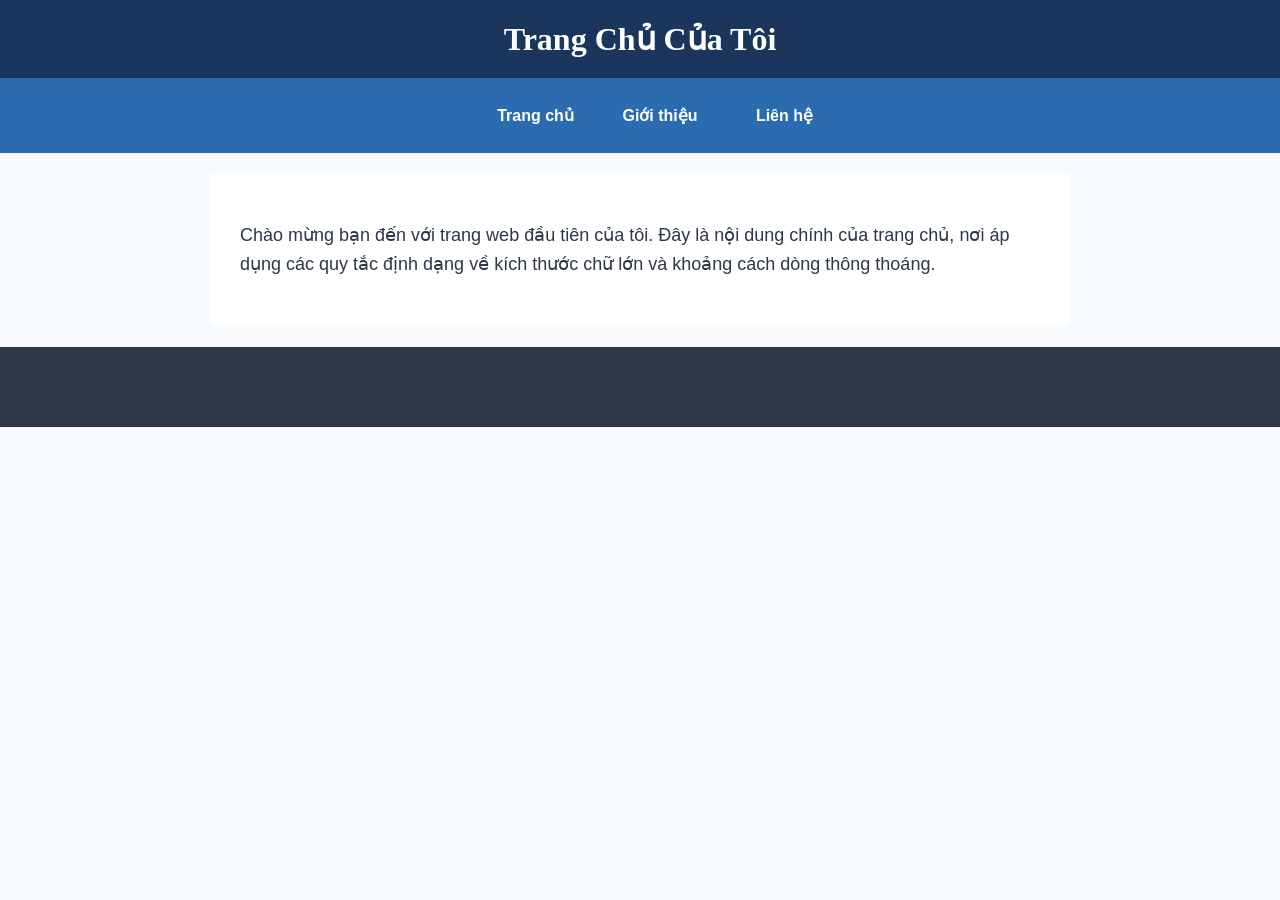
==== index.html @ 6cbaf091 "Add files via upload" ====
<!DOCTYPE html>
<html lang="vi">
<head>
    <meta charset="UTF-8">
    <title>Trang Chủ</title>
    <link rel="stylesheet" href="style.css">
</head>
<body>
    <header>
        <h1>Trang Chủ Của Tôi</h1>
    </header>
    <nav>
        <ul>
            <li><a href="index.html">Trang chủ</a></li>
            <li><a href="about.html">Giới thiệu</a></li>
            <li><a href="contact.html">Liên hệ</a></li>
        </ul>
    </nav>
    <main>
        <p>Chào mừng bạn đến với trang web đầu tiên của tôi. Đây là nội dung chính của trang chủ, nơi áp dụng các quy tắc định dạng về kích thước chữ lớn và khoảng cách dòng thông thoáng.</p>
    </main>
    <footer>
        <p>© 2026 Bản quyền thuộc về khóa học Intro CSS.</p>
    </footer>
</body>
</html>
---- style.css ----
body {
    font-family: 'Segoe UI', Tahoma, Geneva, Verdana, sans-serif;
    font-size: 16px;
    color: #222222;
    margin: 0;
    padding: 0;
    background-color: #f7fafc;
}
header {
    background-color: #1a365d;
    padding: 20px;
    text-align: center;
}
nav {
    background-color: #2b6cb0;
    padding: 12px;
    text-align: center;
}
main {
    background-color: #ffffff;
    font-size: 18px;
    padding: 30px;
    max-width: 800px;
    margin: 20px auto;
    border-radius: 8px;
}
footer {
    background-color: #2d3748;
    color: #ffffff;
    padding: 15px;
    text-align: center;
    font-size: 14px;
}
li {
    display: inline-block;
    width: 120px;
    text-align: center;
}
h1 {
    text-align: center;
    font-family: 'Georgia', serif;
    color: #ffffff;
    margin: 0;
}
p {
    line-height: 1.6;
    color: #2d3748;
}
nav a {
    color: #ffffff;
    text-decoration: none;
    font-weight: bold;
}
nav a:hover {
    text-decoration: underline;
}
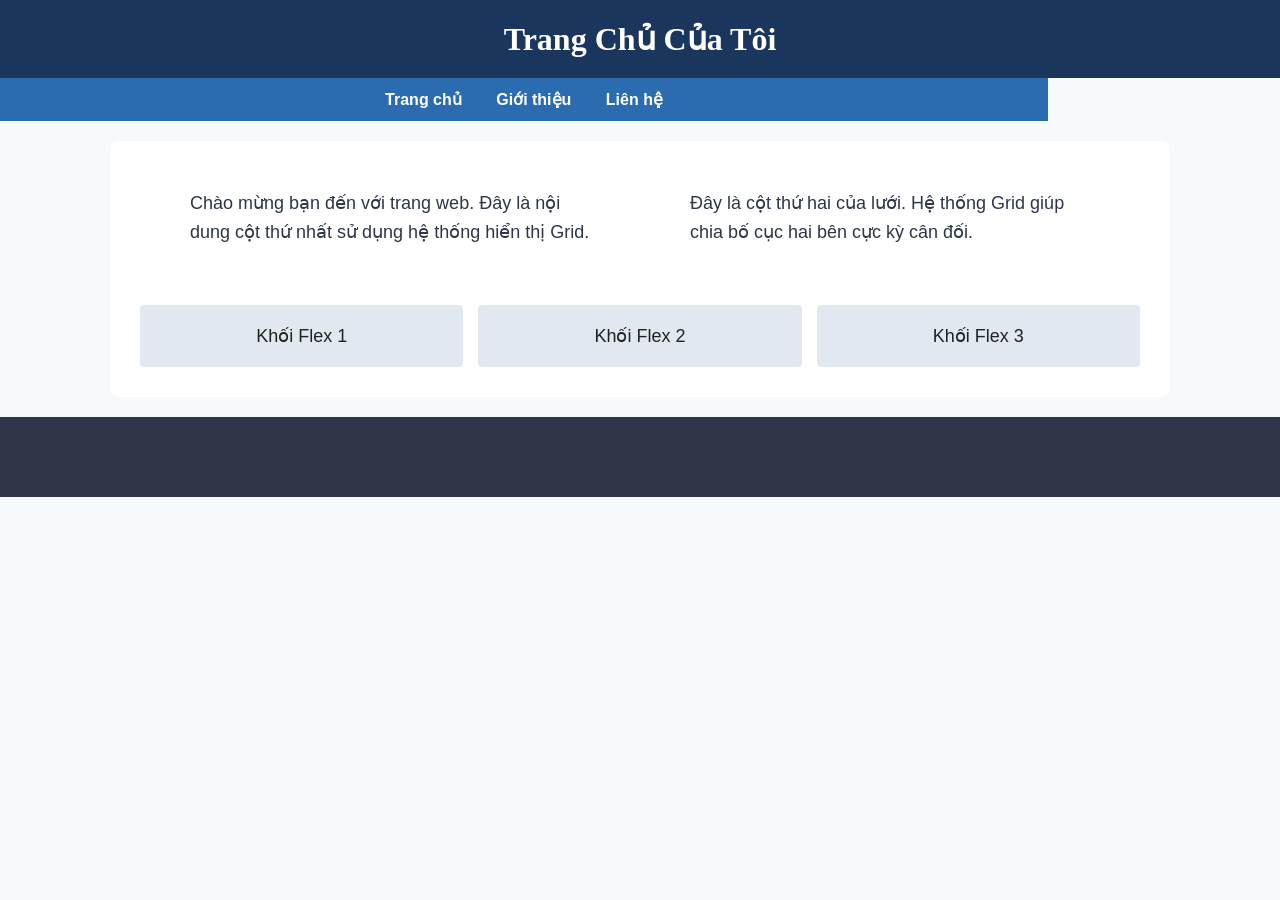
==== commit 62c05137: "Add files via upload" ====
--- a/index.html
+++ b/index.html
@@ -6,6 +6,8 @@
     <link rel="stylesheet" href="style.css">
 </head>
 <body>
+    <a href="#main" class="skip-link">Chuyển đến Nội dung chính</a>
+
     <header>
         <h1>Trang Chủ Của Tôi</h1>
     </header>
@@ -16,8 +18,20 @@
             <li><a href="contact.html">Liên hệ</a></li>
         </ul>
     </nav>
-    <main>
-        <p>Chào mừng bạn đến với trang web đầu tiên của tôi. Đây là nội dung chính của trang chủ, nơi áp dụng các quy tắc định dạng về kích thước chữ lớn và khoảng cách dòng thông thoáng.</p>
+    <main id="main">
+        <div class="grid">
+            <div>
+                <p>Chào mừng bạn đến với trang web. Đây là nội dung cột thứ nhất sử dụng hệ thống hiển thị Grid.</p>
+            </div>
+            <div>
+                <p>Đây là cột thứ hai của lưới. Hệ thống Grid giúp chia bố cục hai bên cực kỳ cân đối.</p>
+            </div>
+        </div>
+        <div class="flex">
+            <div>Khối Flex 1</div>
+            <div>Khối Flex 2</div>
+            <div>Khối Flex 3</div>
+        </div>
     </main>
     <footer>
         <p>© 2026 Bản quyền thuộc về khóa học Intro CSS.</p>
--- a/style.css
+++ b/style.css
@@ -11,19 +11,83 @@
     padding: 20px;
     text-align: center;
 }
+
+/* Yêu cầu 4: Thay đổi phần tử nav sử dụng inline-block và rộng xấp xỉ 80% */
 nav {
     background-color: #2b6cb0;
     padding: 12px;
     text-align: center;
+    display: inline-block;
+    width: 80%;
+    margin: 0 auto;
 }
+
+/* Yêu cầu 3: Nhận xét (comment) ẩn kiểu dáng cũ của phần tử li */
+/* li {
+    display: inline-block;
+    width: 120px;
+    text-align: center;
+} 
+*/
+
+/* Thêm định dạng cơ bản cho li mới để menu không bị vỡ */
+nav ul {
+    list-style: none;
+    padding: 0;
+    margin: 0;
+}
+nav li {
+    display: inline;
+    margin: 0 15px;
+}
+
+/* Yêu cầu 5: Sử dụng bộ chọn hậu duệ chỉ tạo kiểu cho hình ảnh trong nav rộng 10% */
+nav img {
+    width: 10%;
+    height: auto;
+}
+
 main {
     background-color: #ffffff;
     font-size: 18px;
     padding: 30px;
-    max-width: 800px;
+    max-width: 1000px;
     margin: 20px auto;
     border-radius: 8px;
 }
+
+/* Yêu cầu 6 & 8: Tạo kiểu lớp grid sử dụng lưới 2 cột (mỗi cột ~40%), thêm thuộc tính căn chỉnh */
+.grid {
+    display: grid;
+    grid-template-columns: 40% 40%;
+    justify-content: space-around; /* Căn đều khoảng cách */
+    align-items: center;          /* Căn giữa theo chiều dọc */
+    row-gap: 20px;                 /* Khoảng cách giữa các hàng */
+    margin-bottom: 40px;
+}
+
+/* Yêu cầu 7: Chỉ tạo kiểu cho hình ảnh trong lớp grid rộng 100% */
+.grid img {
+    width: 100%;
+    height: auto;
+}
+
+/* Yêu cầu 9: Tạo kiểu lớp flex sử dụng flex-wrap và justify-content */
+.flex {
+    display: flex;
+    flex-wrap: wrap;
+    justify-content: space-between;
+    gap: 15px;
+}
+
+.flex div {
+    background-color: #e2e8f0;
+    padding: 20px;
+    border-radius: 4px;
+    flex: 1 1 25%;
+    text-align: center;
+}
+
 footer {
     background-color: #2d3748;
     color: #ffffff;
@@ -31,11 +95,7 @@
     text-align: center;
     font-size: 14px;
 }
-li {
-    display: inline-block;
-    width: 120px;
-    text-align: center;
-}
+
 h1 {
     text-align: center;
     font-family: 'Georgia', serif;
@@ -51,6 +111,17 @@
     text-decoration: none;
     font-weight: bold;
 }
-nav a:hover {
-    text-decoration: underline;
+
+/* CSS bổ sung để ẩn liên kết Skip to main content đi, chỉ hiện khi nhấn Tab (đạt chuẩn WAVE) */
+.skip-link {
+    position: absolute;
+    top: -40px;
+    left: 0;
+    background: #bf55ec;
+    color: white;
+    padding: 8px;
+    z-index: 100;
+}
+.skip-link:focus {
+    top: 0;
 }
